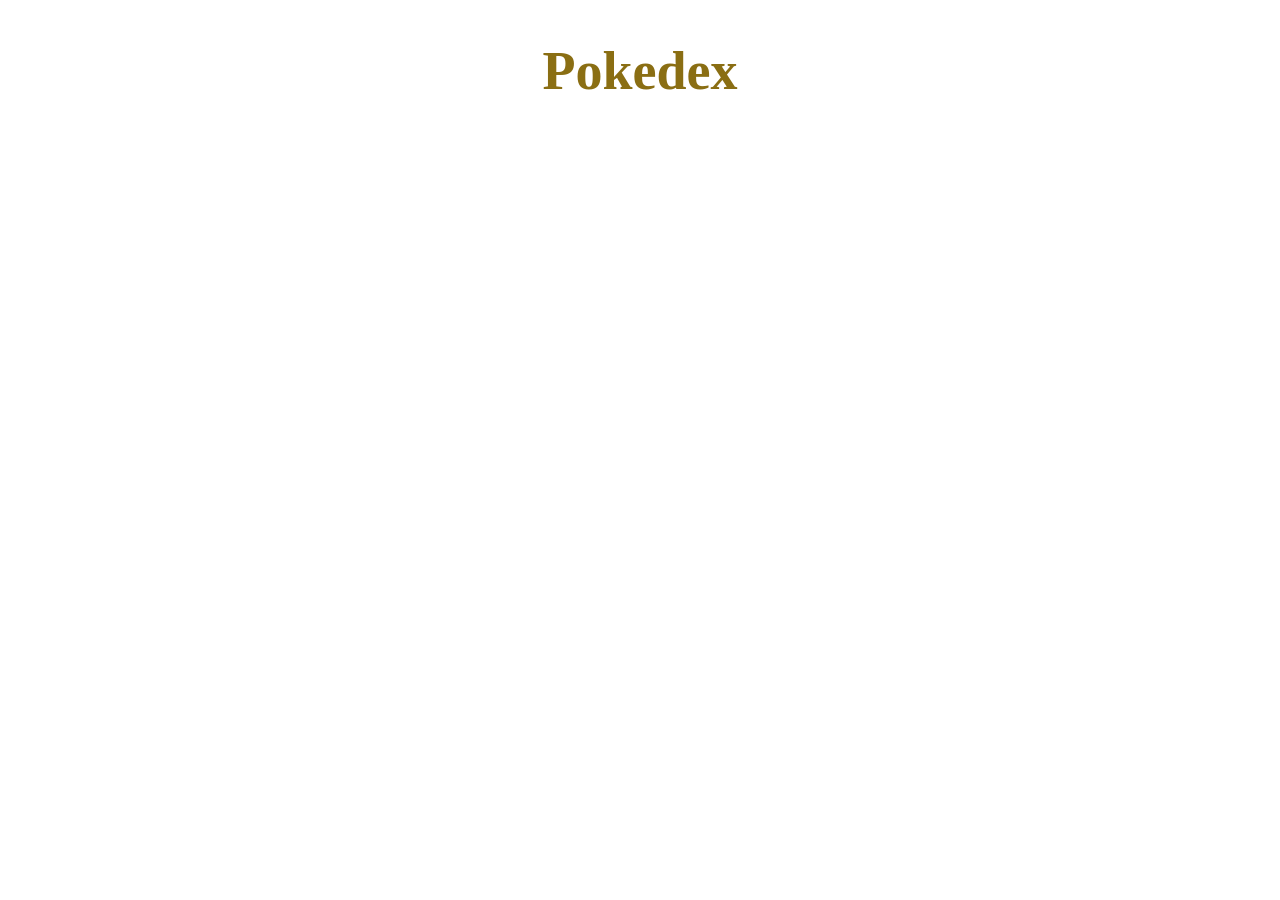
==== index.html @ a8ed4555 "making cards around pokemon names" ====
<!DOCTYPE html>
<html lang="en">
<head>
    <meta charset="UTF-8">
    <meta name="viewport" content="width=device-width, initial-scale=1.0">
<script src="liste.js"defer></script>
<link rel="stylesheet" href="style.css"> 
    <title>Pokedex</title>
</head>
<body>

<h1>Pokedex</h1>

<ul id="pokemonlist"></ul>


    
</body>
</html>
---- style.css ----
/* Basic reset */
* {
    box-sizing: border-box;
    padding: 0;
    margin: 0;
}

body {}


#pokemonlist {
    list-style: none;
    padding: 0;
    display: grid;
    grid-template-columns: repeat(auto-fill, minmax(180px, 1fr));
    gap: 18px;
}

#pokemonlist a {
    text-decoration: none;
    border-radius: 16px;
    padding: 16px;
    text-align: center;
    transition: transform 0.15s ease, box-shadow 0.15s ease;

}



#pokemonlist li {
    background: white;
    border-radius: 12px;
    padding: 16px;
    box-shadow: 0 4px 10px rgb(37, 61, 6);
    transition: transform 0.1s ease, box-shadow 0.1s ease;
    background: linear-gradient(145deg, #f8f9ff, #e4e7ff);
}

#pokemonlist li:hover {
    transform: translateY(-6px);
    box-shadow: 0 8px 18px rgba(0, 0, 0, 0.15);
}

#pokemonlist a {
    text-decoration: none;
    color: black;
    font-weight: bold;
    text-transform: capitalize;
    display: block;
}


h1 {
    font-size: 54px;
    text-align: center;
    margin: 40px 0;
    color: #8a6e13;
}


#pokemonlist img {
    width: 100px;
    height: 100px;
    object-fit: contain;
}


/* Detail page */
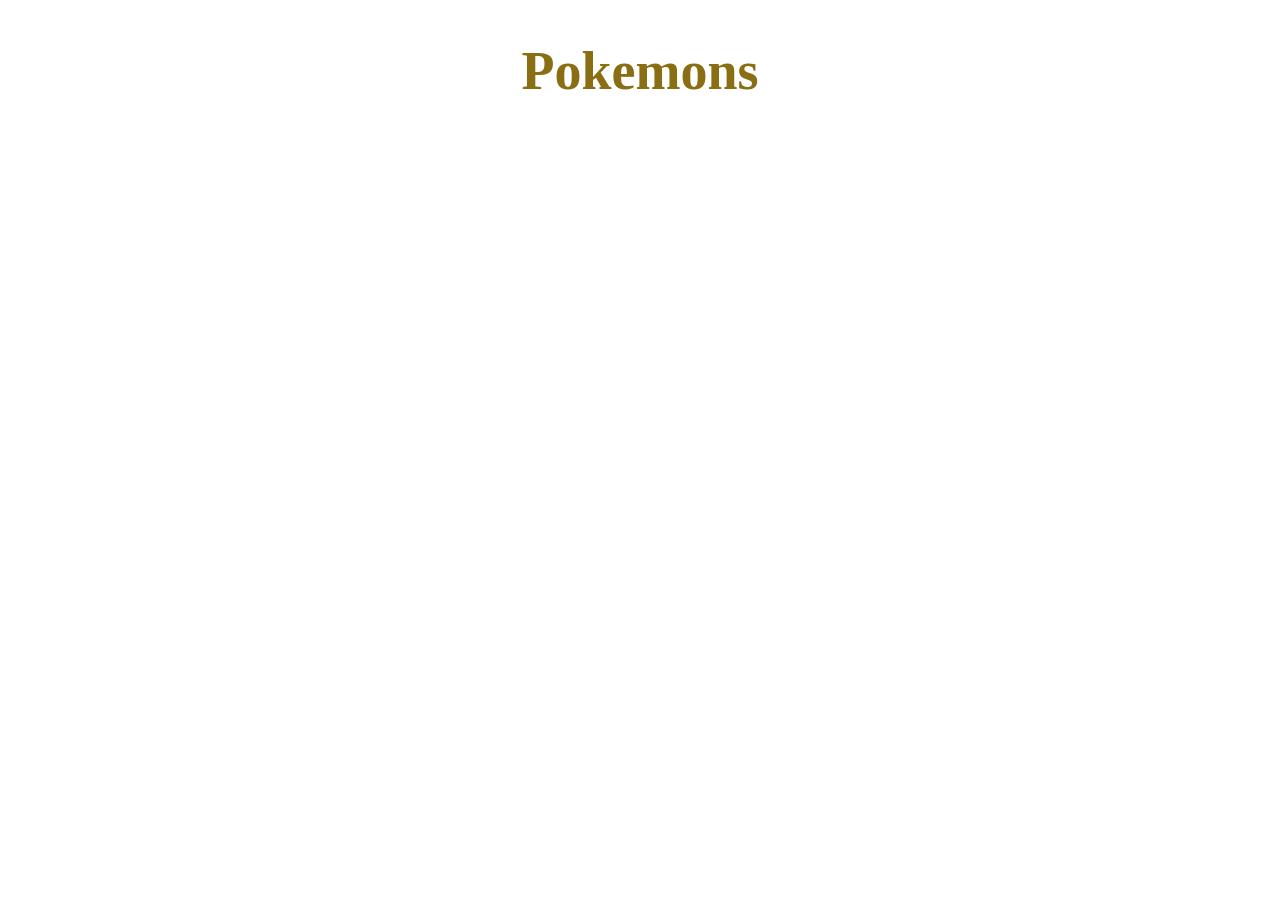
==== commit 495c2d30: "half done" ====
--- a/index.html
+++ b/index.html
@@ -3,13 +3,13 @@
 <head>
     <meta charset="UTF-8">
     <meta name="viewport" content="width=device-width, initial-scale=1.0">
-<script src="liste.js"defer></script>
+<script src="liste.js" defer></script>
 <link rel="stylesheet" href="style.css"> 
     <title>Pokedex</title>
 </head>
 <body>
 
-<h1>Pokedex</h1>
+<h1>Pokemons</h1>
 
 <ul id="pokemonlist"></ul>
 
--- a/style.css
+++ b/style.css
@@ -24,7 +24,6 @@
     transition: transform 0.15s ease, box-shadow 0.15s ease;
 
 }
-
 
 
 #pokemonlist li {
@@ -64,5 +63,55 @@
     object-fit: contain;
 }
 
+button a{
+    color: #8a6e13;
+    font-weight: bold;
+    text-decoration: none;
+    transition: color 0.15s ease;
+}
 
-/* Detail page */
+
+/* Page Detail */
+
+#pokemonImg {
+  width: 320px;
+  max-width: 90%;
+  display: block;
+  margin: 40px auto;
+  padding: 30px;
+  background: white;
+  border-radius: 50%;
+  box-shadow: 0 15px 30px rgba(0,0,0,0.15);
+  transition: transform 0.3s ease;
+}
+
+#pokemonImg:hover {
+  transform: scale(1.05);
+}
+
+        .fire {
+        background: linear-gradient(135deg, #ff9a8b, #ff6a00);
+        }
+
+        .water {
+        background: linear-gradient(135deg, #74ebd5, #0099ff);
+        }
+
+        .grass {
+        background: linear-gradient(135deg, #a8ff78, #38d39f);
+        }
+
+        .electric {
+        background: linear-gradient(135deg, #fff200, #f7971e);
+        }
+
+        .normal {
+        background: linear-gradient(135deg, #e0eafc, #cfdef3);
+        }
+        .bug {
+        background: linear-gradient(135deg, #dce35b, #45b649);
+        }
+        
+
+
+
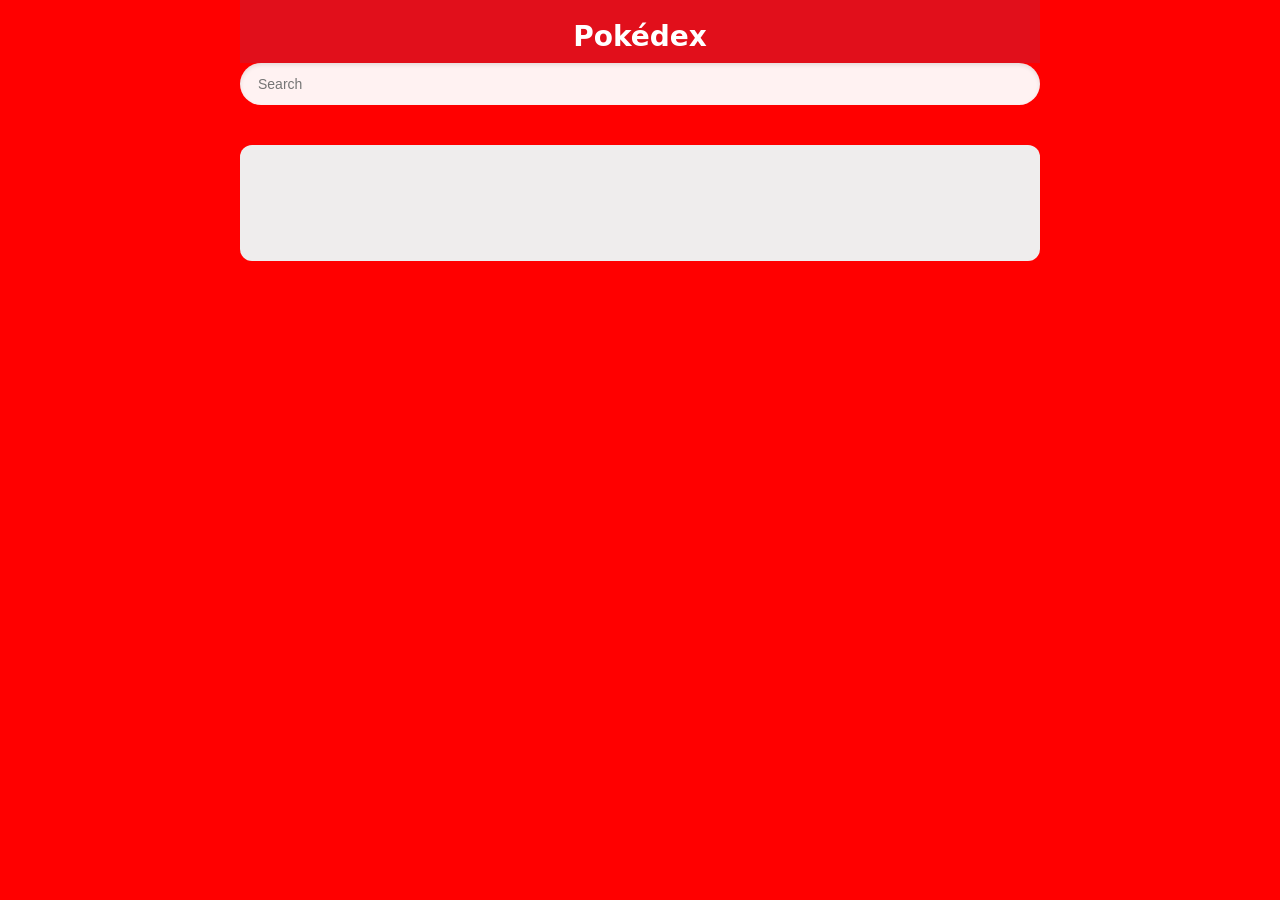
==== commit 9cc15935: "css in the making" ====
--- a/index.html
+++ b/index.html
@@ -1,19 +1,33 @@
 <!DOCTYPE html>
 <html lang="en">
+
 <head>
-    <meta charset="UTF-8">
-    <meta name="viewport" content="width=device-width, initial-scale=1.0">
-<script src="liste.js" defer></script>
-<link rel="stylesheet" href="style.css"> 
-    <title>Pokedex</title>
+  <meta charset="UTF-8">
+  <meta name="viewport" content="width=device-width, initial-scale=1.0">
+  <script src="liste.js" defer></script>
+  <link rel="stylesheet" href="style.css">
+  <title>Pokedex</title>
 </head>
+
 <body>
 
-<h1>Pokemons</h1>
-
-<ul id="pokemonlist"></ul>
+  <header class="app-header">
+    <h1 class="app-title">Pokédex</h1>
 
 
-    
+    <div class="search-wrap">
+      <input class="search" type="text" placeholder="Search" />
+    </div>
+  </header>
+
+  <div class="big-wrapper">
+    <main>
+
+    </main>
+  </div>
+
+
+
 </body>
+
 </html>
--- a/style.css
+++ b/style.css
@@ -1,117 +1,184 @@
 /* Basic reset */
 * {
-    box-sizing: border-box;
-    padding: 0;
-    margin: 0;
-}
-
-body {}
-
-
-#pokemonlist {
-    list-style: none;
-    padding: 0;
-    display: grid;
-    grid-template-columns: repeat(auto-fill, minmax(180px, 1fr));
-    gap: 18px;
-}
-
-#pokemonlist a {
-    text-decoration: none;
-    border-radius: 16px;
-    padding: 16px;
-    text-align: center;
-    transition: transform 0.15s ease, box-shadow 0.15s ease;
-
+  box-sizing: border-box;
+  padding: 0;
+  margin: 0;
 }
 
 
-#pokemonlist li {
-    background: white;
-    border-radius: 12px;
-    padding: 16px;
-    box-shadow: 0 4px 10px rgb(37, 61, 6);
-    transition: transform 0.1s ease, box-shadow 0.1s ease;
-    background: linear-gradient(145deg, #f8f9ff, #e4e7ff);
+main article.red {
+  background-color: red;
 }
 
-#pokemonlist li:hover {
-    transform: translateY(-6px);
-    box-shadow: 0 8px 18px rgba(0, 0, 0, 0.15);
+main {
+  margin-inline: auto;
+  max-width: 900px;
+  display: grid;
+  grid-template-columns: repeat(4, 1fr);
+  gap: 2rem;
 }
 
-#pokemonlist a {
-    text-decoration: none;
-    color: black;
-    font-weight: bold;
-    text-transform: capitalize;
-    display: block;
+article img {
+  width: 100%;
+  height: auto;
+  display: block;
+}
+
+h1 {
+  font-size: 54px;
+  text-align: center;
+  margin: 40px 0;
+  color: #8a6e13;
 }
 
 
-h1 {
-    font-size: 54px;
-    text-align: center;
-    margin: 40px 0;
-    color: #8a6e13;
+/* RØD BAGGRUND */
+body {
+  margin: 0;
+  background-color: #ff0000;
+  /* rød på siderne */
+  font-family: system-ui, sans-serif;
 }
 
-
-#pokemonlist img {
-    width: 100px;
-    height: 100px;
-    object-fit: contain;
+/* STOR FIRKANT RUNDT OM ALLE KORT */
+.big-wrapper {
+  max-width: 900px;
+  margin: 40px auto;
+  /* centrerer */
+  background: #efeded;
+  /* lys grå som på dit billede */
+  padding: 40px;
+  border-radius: 12px;
 }
 
-button a{
-    color: #8a6e13;
-    font-weight: bold;
-    text-decoration: none;
-    transition: color 0.15s ease;
+/* GRID */
+main {
+  display: grid;
+  grid-template-columns: repeat(3, 1fr);
+  gap: 30px;
 }
 
-
-/* Page Detail */
-
-#pokemonImg {
-  width: 320px;
-  max-width: 90%;
-  display: block;
-  margin: 40px auto;
-  padding: 30px;
-  background: white;
-  border-radius: 50%;
-  box-shadow: 0 15px 30px rgba(0,0,0,0.15);
-  transition: transform 0.3s ease;
+/* Reset/grund */
+* {
+  box-sizing: border-box;
 }
 
-#pokemonImg:hover {
-  transform: scale(1.05);
+body {
+  margin: 0;
+  font-family: system-ui, -apple-system, Segoe UI, Roboto, Arial, sans-serif;
+  max-width: 800px;
+  margin: 0 auto;
 }
 
-        .fire {
-        background: linear-gradient(135deg, #ff9a8b, #ff6a00);
-        }
+/* Titel (valgfri styling) */
+h1 {
+  margin: 0;
+  padding: 18px;
+  background: #e10f1b;
+  color: white;
+  font-size: 28px;
+  font-weight: 800;
+  border-radius: 0 0 18px 18px;
+}
 
-        .water {
-        background: linear-gradient(135deg, #74ebd5, #0099ff);
-        }
+/* GRID layout til dine cards */
+main {
+  max-width: 700px;
+  margin: 0 auto;
+  padding: 18px;
+  display: grid;
+  grid-template-columns: repeat(3, 1fr);
+  gap: 18px;
+  /* luft mellem kort */
+}
 
-        .grass {
-        background: linear-gradient(135deg, #a8ff78, #38d39f);
-        }
+/* Selve “kortet” = article */
+main article {
+  background: white;
+  border-radius: 16px;
+  box-shadow: 0 6px 16px rgba(0, 0, 0, 0.10);
+  overflow: hidden;
+  transition: transform .15s ease, box-shadow .15s ease;
+}
 
-        .electric {
-        background: linear-gradient(135deg, #fff200, #f7971e);
-        }
+main article:hover {
+  transform: translateY(-2px);
+  box-shadow: 0 10px 22px rgba(0, 0, 0, 0.14);
+}
 
-        .normal {
-        background: linear-gradient(135deg, #e0eafc, #cfdef3);
-        }
-        .bug {
-        background: linear-gradient(135deg, #dce35b, #45b649);
-        }
-        
+/* Link fylder hele kortet */
+main article a {
+  display: flex;
+  flex-direction: column;
+  align-items: center;
+  text-decoration: none;
+  color: inherit;
+  padding: 12px;
+}
 
+/* ID-linje (din <p>) */
+main article p {
+  width: 100%;
+  margin: 0;
+  font-size: 12px;
+  color: #8a8a8a;
+  text-align: right;
+}
 
+/* Dit navn (<h2>) — flyt nederst */
+main article h2 {
+  order: 3;
+  /* gør at h2 kommer efter billedet */
+  margin: 8px 0 0 0;
+  font-size: 14px;
+  font-weight: 700;
+  text-transform: capitalize;
+}
 
+/* Billedet */
+main article img {
+  order: 2;
+  width: 80px;
+  height: 80px;
+  object-fit: contain;
+  display: block;
+  margin-top: 6px;
+}
+
+/* Header */
+h1 {
+  margin: 0;
+  padding: 20px 20px 10px 20px;
+  background: #e10f1b;
+  color: white;
+  font-size: 28px;
+  font-weight: 800;
+  border-radius: 0 0 0 0;
+}
+
+/* Search wrapper (rød baggrund fortsætter) */
+.search {
+  background: #e10f1b;
+  padding: 0 20px 20px 20px;
+  border-radius: 0 0 20px 20px;
+}
+
+/* Selve input feltet */
+.search {
+  width: 100%;
+  height: 42px;
+  border: none;
+  border-radius: 999px;
+  padding: 0 18px;
+  font-size: 14px;
+  outline: none;
+  background: rgba(255, 255, 255, 0.95);
+  box-shadow: inset 0 2px 4px rgba(0, 0, 0, 0.1);
+}
+
+/* Mobil: 2 kolonner på små skærme */
+@media (max-width: 360px) {
+  main {
+    grid-template-columns: repeat(2, 1fr);
+  }
+}
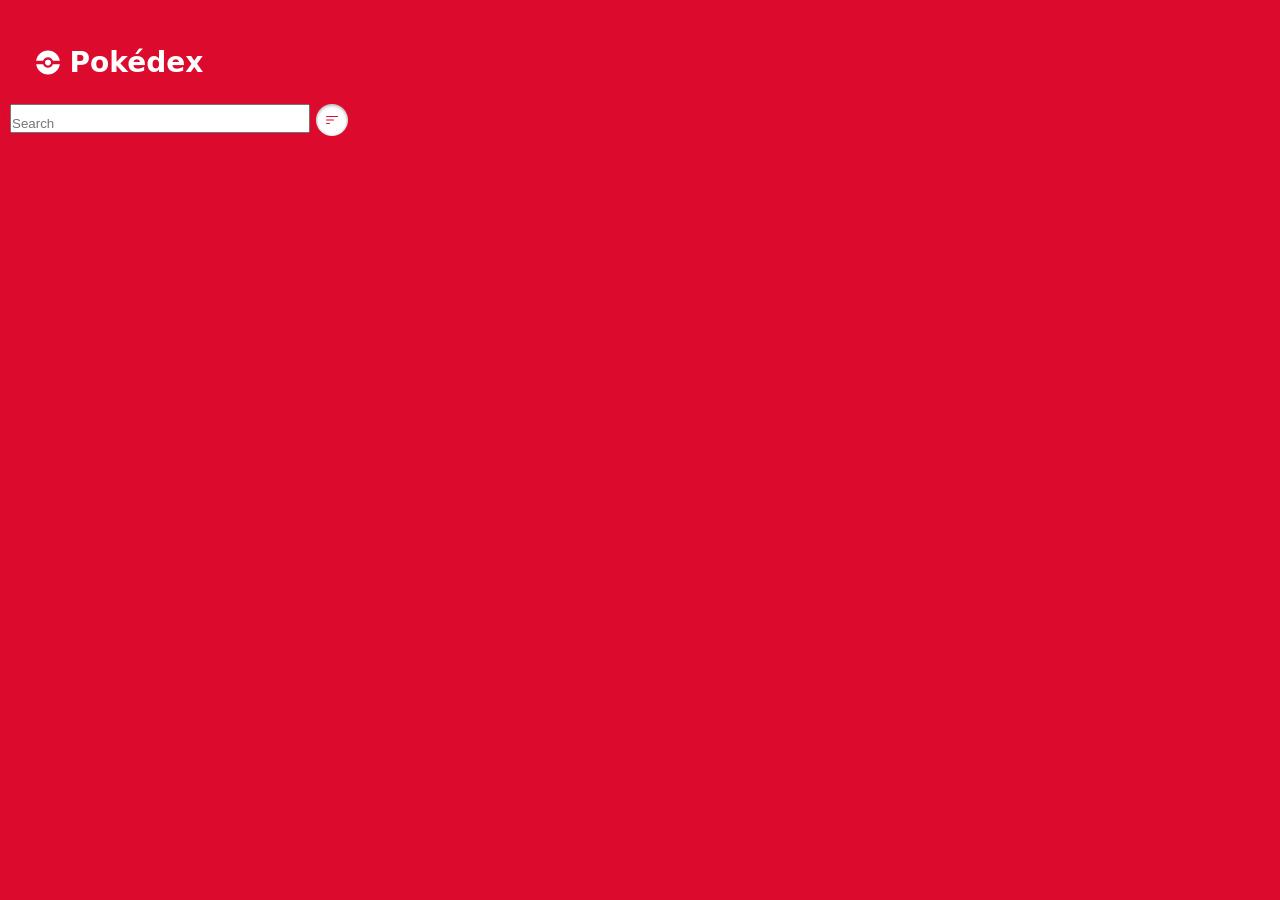
==== commit 86bcde05: "maybe done" ====
--- a/index.html
+++ b/index.html
@@ -4,23 +4,31 @@
 <head>
   <meta charset="UTF-8">
   <meta name="viewport" content="width=device-width, initial-scale=1.0">
-  <script src="liste.js" defer></script>
   <link rel="stylesheet" href="style.css">
+  <script src="index.js" type="module"></script>
+  <!-- <script src="liste.js" type="module"></script> -->
+
   <title>Pokedex</title>
 </head>
 
 <body>
 
   <header class="app-header">
-    <h1 class="app-title">Pokédex</h1>
-
+    <div class="tekst-billed">
+      <img src="img/pokeball.svg" class="pokeball" alt="pokeball">
+      <h1 class="app-title">Pokédex</h1>
+    </div>
 
     <div class="search-wrap">
-      <input class="search" type="text" placeholder="Search" />
+      <img src="img/search.png" class="search-img" alt="">
+
+      <input id="search" type="text" placeholder="Search" />
+      <img src="img/Sort Button.png" id="sort-button" alt="streg">
+
     </div>
   </header>
 
-  <div class="big-wrapper">
+  <div id="big-wrapper">
     <main>
 
     </main>
--- a/style.css
+++ b/style.css
@@ -5,180 +5,124 @@
   margin: 0;
 }
 
+body {
+  font-family: system-ui, -apple-system, Segoe UI, Roboto, Arial, sans-serif;
+  /* max-width: 375px; */
+  /* margin: 0 auto; */
+  background-color: #DC0A2D;
+}
 
 main article.red {
-  background-color: red;
+  background-color: #DC0A2D;
 }
 
 main {
-  margin-inline: auto;
-  max-width: 900px;
-  display: grid;
-  grid-template-columns: repeat(4, 1fr);
-  gap: 2rem;
+  padding: 2%;
 }
 
-article img {
-  width: 100%;
-  height: auto;
-  display: block;
+.pokemon-inner-wrapper {
+  display: grid;
+  grid-template-columns: repeat(3, 1fr);
+  gap: 1rem;
 }
 
-h1 {
-  font-size: 54px;
-  text-align: center;
-  margin: 40px 0;
-  color: #8a6e13;
+.pokemon {
+  background: white;
+  border-radius: 16px;
+  box-shadow: 0 6px 16px rgba(255, 0, 0, 0.445);
+}
+
+.pokemon:hover {
+  transform: translateY(-5px);
+  box-shadow: 0 10px 22px rgba(0, 0, 0, 0.14);
 }
 
 
-/* RØD BAGGRUND */
-body {
-  margin: 0;
-  background-color: #ff0000;
-  /* rød på siderne */
-  font-family: system-ui, sans-serif;
-}
-
-/* STOR FIRKANT RUNDT OM ALLE KORT */
-.big-wrapper {
-  max-width: 900px;
-  margin: 40px auto;
-  /* centrerer */
-  background: #efeded;
-  /* lys grå som på dit billede */
-  padding: 40px;
-  border-radius: 12px;
-}
-
-/* GRID */
-main {
-  display: grid;
-  grid-template-columns: repeat(3, 1fr);
-  gap: 30px;
-}
-
-/* Reset/grund */
-* {
-  box-sizing: border-box;
-}
-
-body {
-  margin: 0;
-  font-family: system-ui, -apple-system, Segoe UI, Roboto, Arial, sans-serif;
-  max-width: 800px;
-  margin: 0 auto;
-}
-
-/* Titel (valgfri styling) */
-h1 {
-  margin: 0;
-  padding: 18px;
-  background: #e10f1b;
-  color: white;
-  font-size: 28px;
-  font-weight: 800;
-  border-radius: 0 0 18px 18px;
-}
-
-/* GRID layout til dine cards */
-main {
-  max-width: 700px;
-  margin: 0 auto;
-  padding: 18px;
-  display: grid;
-  grid-template-columns: repeat(3, 1fr);
-  gap: 18px;
-  /* luft mellem kort */
-}
-
-/* Selve “kortet” = article */
-main article {
-  background: white;
-  border-radius: 16px;
-  box-shadow: 0 6px 16px rgba(0, 0, 0, 0.10);
-  overflow: hidden;
-  transition: transform .15s ease, box-shadow .15s ease;
-}
-
-main article:hover {
-  transform: translateY(-2px);
-  box-shadow: 0 10px 22px rgba(0, 0, 0, 0.14);
-}
-
 /* Link fylder hele kortet */
-main article a {
+.pokemon a {
   display: flex;
   flex-direction: column;
   align-items: center;
   text-decoration: none;
-  color: inherit;
-  padding: 12px;
+  color: rgb(0, 0, 0);
+  padding: 10px;
+  background: linear-gradient(white 55%, rgb(184, 183, 183)) 45%;
 }
 
-/* ID-linje (din <p>) */
-main article p {
+.pokemon-number {
   width: 100%;
-  margin: 0;
   font-size: 12px;
   color: #8a8a8a;
   text-align: right;
 }
 
-/* Dit navn (<h2>) — flyt nederst */
-main article h2 {
+.pokemon figcaption span {
   order: 3;
-  /* gør at h2 kommer efter billedet */
-  margin: 8px 0 0 0;
   font-size: 14px;
-  font-weight: 700;
   text-transform: capitalize;
 }
 
-/* Billedet */
-main article img {
+.pokemon img {
   order: 2;
   width: 80px;
   height: 80px;
-  object-fit: contain;
-  display: block;
   margin-top: 6px;
 }
 
-/* Header */
+
 h1 {
-  margin: 0;
-  padding: 20px 20px 10px 20px;
-  background: #e10f1b;
+
   color: white;
   font-size: 28px;
   font-weight: 800;
-  border-radius: 0 0 0 0;
+
 }
 
-/* Search wrapper (rød baggrund fortsætter) */
 .search {
-  background: #e10f1b;
-  padding: 0 20px 20px 20px;
-  border-radius: 0 0 20px 20px;
-}
-
-/* Selve input feltet */
-.search {
-  width: 100%;
-  height: 42px;
+  width: 330px;
+  height: 30px;
   border: none;
   border-radius: 999px;
   padding: 0 18px;
   font-size: 14px;
-  outline: none;
-  background: rgba(255, 255, 255, 0.95);
-  box-shadow: inset 0 2px 4px rgba(0, 0, 0, 0.1);
+  margin-left: 10px;
+
+}
+
+.tekst-billed {
+  display: flex;
+  flex-direction: row;
+  gap: 10px;
+  margin-left: 10px;
+  padding: 2%;
+  margin-top: 20px;
+}
+
+.search-wrap {
+  display: flex;
+  justify-content: left;
+
+
+}
+
+#search {
+  color: black;
+  position: absolute;
+  margin-left: 10px;
+  padding-top: 10px;
+  width: 300px;
+
+
+}
+
+#sort-button {
+  display: flex;
+  margin-left: 300px;
 }
 
 /* Mobil: 2 kolonner på små skærme */
 @media (max-width: 360px) {
-  main {
+  .pokemon-inner-wrapper {
     grid-template-columns: repeat(2, 1fr);
   }
-}+}
